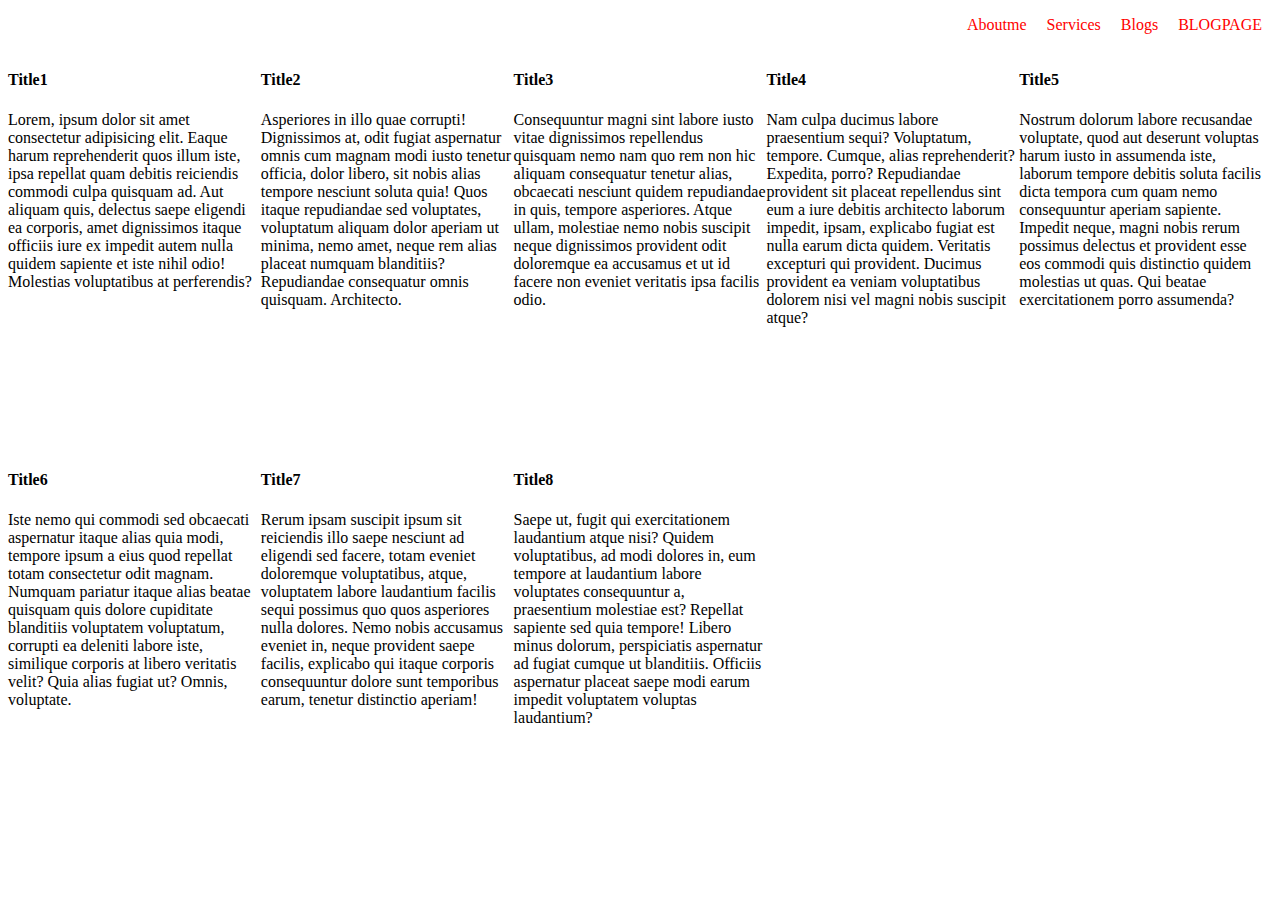
==== index.html @ 234ed280 "First Commit" ====
<!DOCTYPE html>
<html lang="en">

<head>
    <meta charset="UTF-8">
    <meta name="viewport" content="width=device-width, initial-scale=1.0">
    <meta http-equiv="X-UA-Compatible" content="ie=edge">
    <link rel="stylesheet" href="css/main.css">
    <title>Document</title>
</head>

<body>
    <header>

        <ul class="navbar">
            <li><a href="#">Aboutme</a></li>
            <li><a href="#">Services</a></li>
            <li><a href="#sec7">Blogs</a></li>
            <li><a href="blog.html">BLOGPAGE</a></li>
        </ul>

    </header>
    <div class="container">
        <section id="sec1">
            <h4>Title1</h4>
            <p>Lorem, ipsum dolor sit amet consectetur adipisicing elit. Eaque harum reprehenderit quos illum iste, ipsa
                repellat quam debitis reiciendis commodi culpa quisquam ad. Aut aliquam quis, delectus saepe eligendi ea
                corporis, amet dignissimos itaque officiis iure ex impedit autem nulla quidem sapiente et iste nihil
                odio! Molestias voluptatibus at perferendis?</p>
        </section>
        <section id="sec2">
            <h4>Title2</h4>
            <p>Asperiores in illo quae corrupti! Dignissimos at, odit fugiat aspernatur omnis cum magnam modi iusto
                tenetur officia, dolor libero, sit nobis alias tempore nesciunt soluta quia! Quos itaque repudiandae sed
                voluptates, voluptatum aliquam dolor aperiam ut minima, nemo amet, neque rem alias placeat numquam
                blanditiis? Repudiandae consequatur omnis quisquam. Architecto.</p>
        </section>
        <section id="sec3">
            <h4>Title3</h4>
            <p>Consequuntur magni sint labore iusto vitae dignissimos repellendus quisquam nemo nam quo rem non hic
                aliquam consequatur tenetur alias, obcaecati nesciunt quidem repudiandae in quis, tempore asperiores.
                Atque ullam, molestiae nemo nobis suscipit neque dignissimos provident odit doloremque ea accusamus et
                ut id facere non eveniet veritatis ipsa facilis odio.</p>
        </section>
        <section id="sec4">
            <h4>Title4</h4>
            <p>Nam culpa ducimus labore praesentium sequi? Voluptatum, tempore. Cumque, alias reprehenderit? Expedita,
                porro? Repudiandae provident sit placeat repellendus sint eum a iure debitis architecto laborum impedit,
                ipsam, explicabo fugiat est nulla earum dicta quidem. Veritatis excepturi qui provident. Ducimus
                provident ea veniam voluptatibus dolorem nisi vel magni nobis suscipit atque?</p>
        </section>
        <section id="sec5">
            <h4>Title5</h4>
            <p>Nostrum dolorum labore recusandae voluptate, quod aut deserunt voluptas harum iusto in assumenda iste,
                laborum tempore debitis soluta facilis dicta tempora cum quam nemo consequuntur aperiam sapiente.
                Impedit neque, magni nobis rerum possimus delectus et provident esse eos commodi quis distinctio quidem
                molestias ut quas. Qui beatae exercitationem porro assumenda?</p>
        </section>
        <section id="sec6">
            <h4>Title6</h4>
            <p>Iste nemo qui commodi sed obcaecati aspernatur itaque alias quia modi, tempore ipsum a eius quod repellat
                totam consectetur odit magnam. Numquam pariatur itaque alias beatae quisquam quis dolore cupiditate
                blanditiis voluptatem voluptatum, corrupti ea deleniti labore iste, similique corporis at libero
                veritatis velit? Quia alias fugiat ut? Omnis, voluptate.</p>
        </section>
        <section id="sec7">
            <h4>Title7</h4>
            <p>Rerum ipsam suscipit ipsum sit reiciendis illo saepe nesciunt ad eligendi sed facere, totam eveniet
                doloremque voluptatibus, atque, voluptatem labore laudantium facilis sequi possimus quo quos asperiores
                nulla dolores. Nemo nobis accusamus eveniet in, neque provident saepe facilis, explicabo qui itaque
                corporis consequuntur dolore sunt temporibus earum, tenetur distinctio aperiam!</p>
        </section>
        <section id="sec8">
            <h4>Title8</h4>
            <p>Saepe ut, fugit qui exercitationem laudantium atque nisi? Quidem voluptatibus, ad modi dolores in, eum
                tempore at laudantium labore voluptates consequuntur a, praesentium molestiae est? Repellat sapiente sed
                quia tempore! Libero minus dolorum, perspiciatis aspernatur ad fugiat cumque ut blanditiis. Officiis
                aspernatur placeat saepe modi earum impedit voluptatem voluptas laudantium?</p>
        </section>
    </div>

</body>

</html>
---- css/main.css ----
@import "header.css";
@import "body.css";
@import "footer.css";
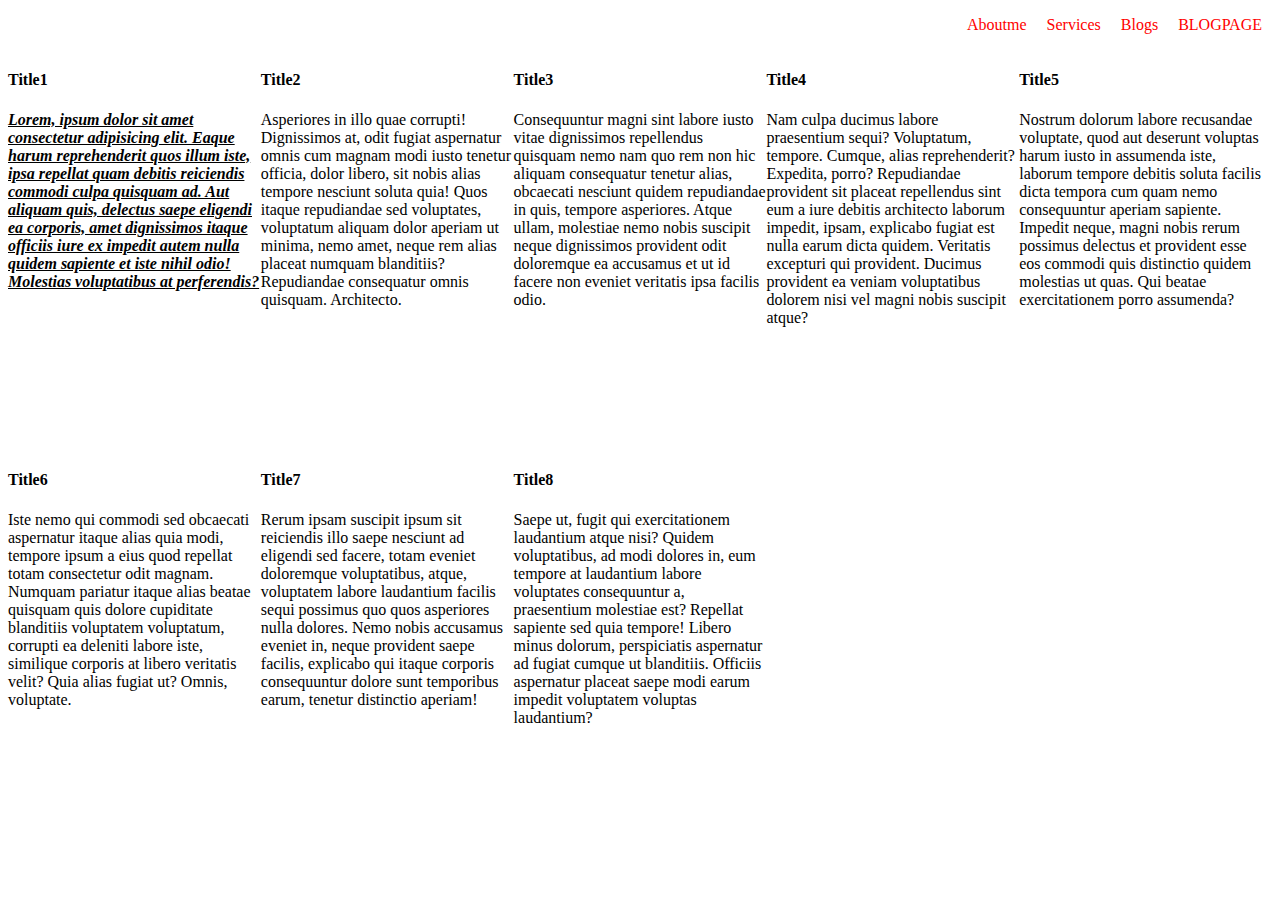
==== commit f6a73272: "Responsive" ====
--- a/index.html
+++ b/index.html
@@ -23,7 +23,8 @@
     <div class="container">
         <section id="sec1">
             <h4>Title1</h4>
-            <p>Lorem, ipsum dolor sit amet consectetur adipisicing elit. Eaque harum reprehenderit quos illum iste, ipsa
+            <p class="paragraph">Lorem, ipsum dolor sit amet consectetur adipisicing elit. Eaque harum reprehenderit
+                quos illum iste, ipsa
                 repellat quam debitis reiciendis commodi culpa quisquam ad. Aut aliquam quis, delectus saepe eligendi ea
                 corporis, amet dignissimos itaque officiis iure ex impedit autem nulla quidem sapiente et iste nihil
                 odio! Molestias voluptatibus at perferendis?</p>
--- a/css/main.css
+++ b/css/main.css
@@ -1,3 +1,9 @@
 @import "header.css";
 @import "body.css";
-@import "footer.css";+@import "footer.css";
+
+.paragraph {
+    text-decoration: underline;
+    font-weight: bold;
+    font-style: italic;
+}